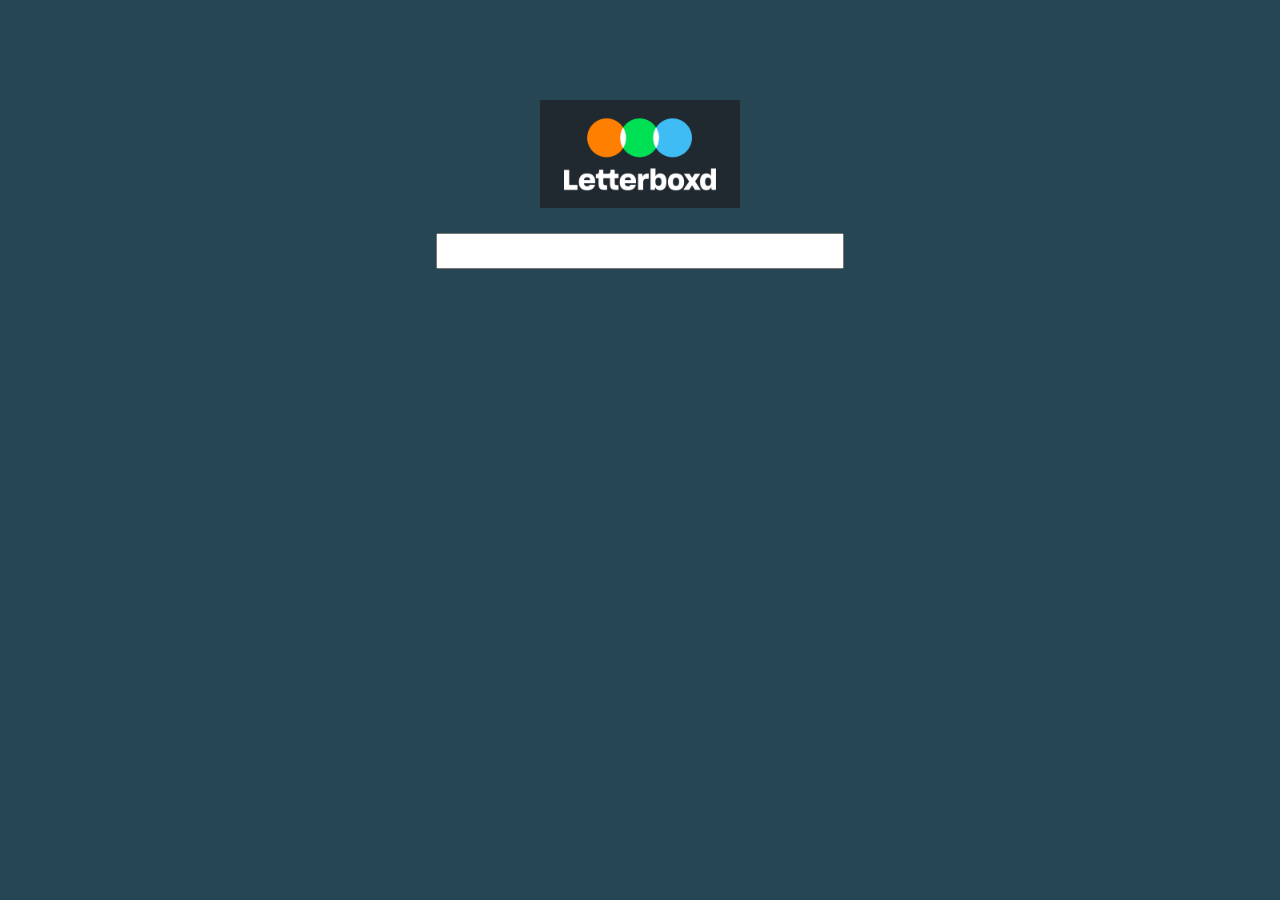
==== css_now/index.html @ 677d205d "learning frontend, playing with html and css" ====
<!DOCTYPE html>
<html lang="en">

<head>
    <meta charset="UTF-8">
    <meta http-equiv="X-UA-Compatible" content="IE=edge">
    <meta name="viewport" content="width=device-width, initial-scale=1.0">
    <link rel="stylesheet" href="style.css" />
    <title>Document</title>
</head>

<body>

    <div class="main">
        <img src="./letterboxd-logo-v-neg-rgb-1000px.png">
        <input type="text">
<!--         <div>
            <button> Search Movie</button>
            <button> Lucky Movie</button>
        </div> -->
    </div>

</body>

</html>
---- css_now/style.css ----
body {
    background-color: #264653;

}

.main {
    margin-top: 100px;
}



img {
    display: block;
    width: 200px;
    margin: auto;
    border: 20px;
}

input {
    display: block;
    width: 400px;
    margin: auto;
    margin-top: 25px;
    line-height: 30px;
}
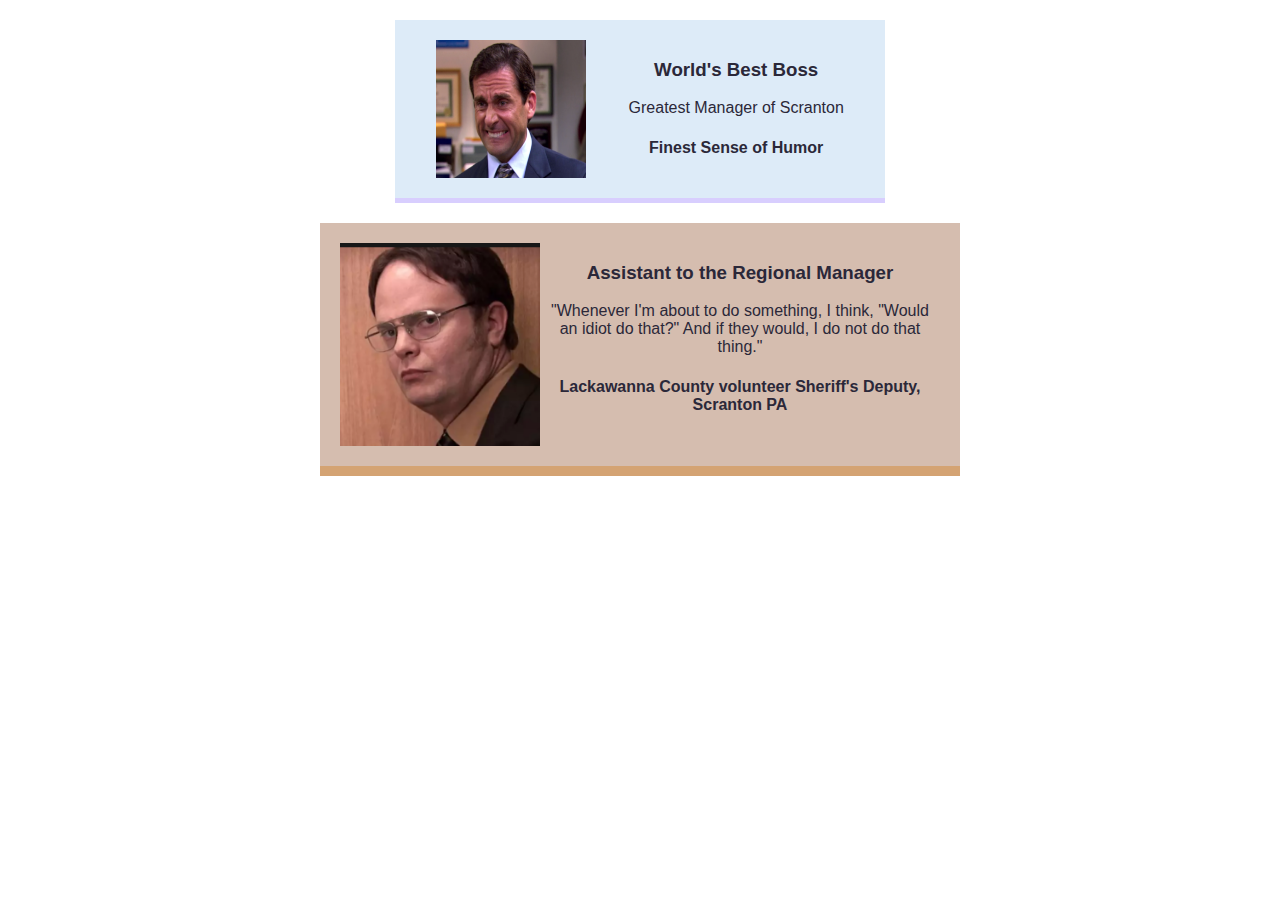
==== commit 7429ce3c: "business cards to some of the employees of the scranton branch" ====
--- a/css_now/index.html
+++ b/css_now/index.html
@@ -11,15 +11,34 @@
 
 <body>
 
-    <div class="main">
-        <img src="./letterboxd-logo-v-neg-rgb-1000px.png">
-        <input type="text">
-<!--         <div>
-            <button> Search Movie</button>
-            <button> Lucky Movie</button>
-        </div> -->
+    <div class="card card-I">
+
+        <img src="./Screenshot 2023-05-10 at 08.46.00.png"
+            alt="Michael Scott, interpreted by Steven Carel, showing a non-physical pain and disconfot with your facial expression. "
+            class="image-logo">
+
+
+        <div>
+            <h3>World's Best Boss</h3>
+            <p>Greatest Manager of Scranton</p>
+            <h4>Finest Sense of Humor</h4>
+        </div>
     </div>
 
+
+    <div class="card card-II">
+
+        <img src="./Screenshot 2023-05-10 at 09.46.54.png"
+            alt="Michael Scott, interpreted by Steven Carel, showing a non-physical pain and disconfot with your facial expression. "
+            class="image-bigger-quotes">
+
+
+        <div>
+            <h3>Assistant to the Regional Manager</h3>
+            <p>"Whenever I'm about to do something, I think, "Would an idiot do that?" And if they would, I do not do that thing."</p>
+            <h4>Lackawanna County volunteer Sheriff's Deputy, Scranton PA</h4>
+        </div>
+    </div>
 </body>
 
 </html>--- a/css_now/style.css
+++ b/css_now/style.css
@@ -1,25 +1,32 @@
 body {
-    background-color: #264653;
-
+    margin: 20px;
+    font-family: Verdana, Geneva, Tahoma, sans-serif;
 }
 
-.main {
-    margin-top: 100px;
+.image-logo {
+    width: 150px;
+}
+.image-bigger-quotes {
+    width: 200px;
 }
 
-
-
-img {
-    display: block;
-    width: 200px;
-    margin: auto;
-    border: 20px;
+.card {
+    width: 450px;
+    margin: 20px auto;
+    padding: 20px;
+    display: flex;
+    justify-content: space-around;
+    text-align: center;
+    color: #2b2839;
 }
 
-input {
-    display: block;
-    width: 400px;
-    margin: auto;
-    margin-top: 25px;
-    line-height: 30px;
+.card-I {
+    background-color: #ddebf8;
+    border-bottom: 5px solid #d8cefe;
+    
+}
+.card-II {
+    width: 600px;
+    background-color: #d5bdaf;
+    border-bottom: 10px solid #d4a373;
 }